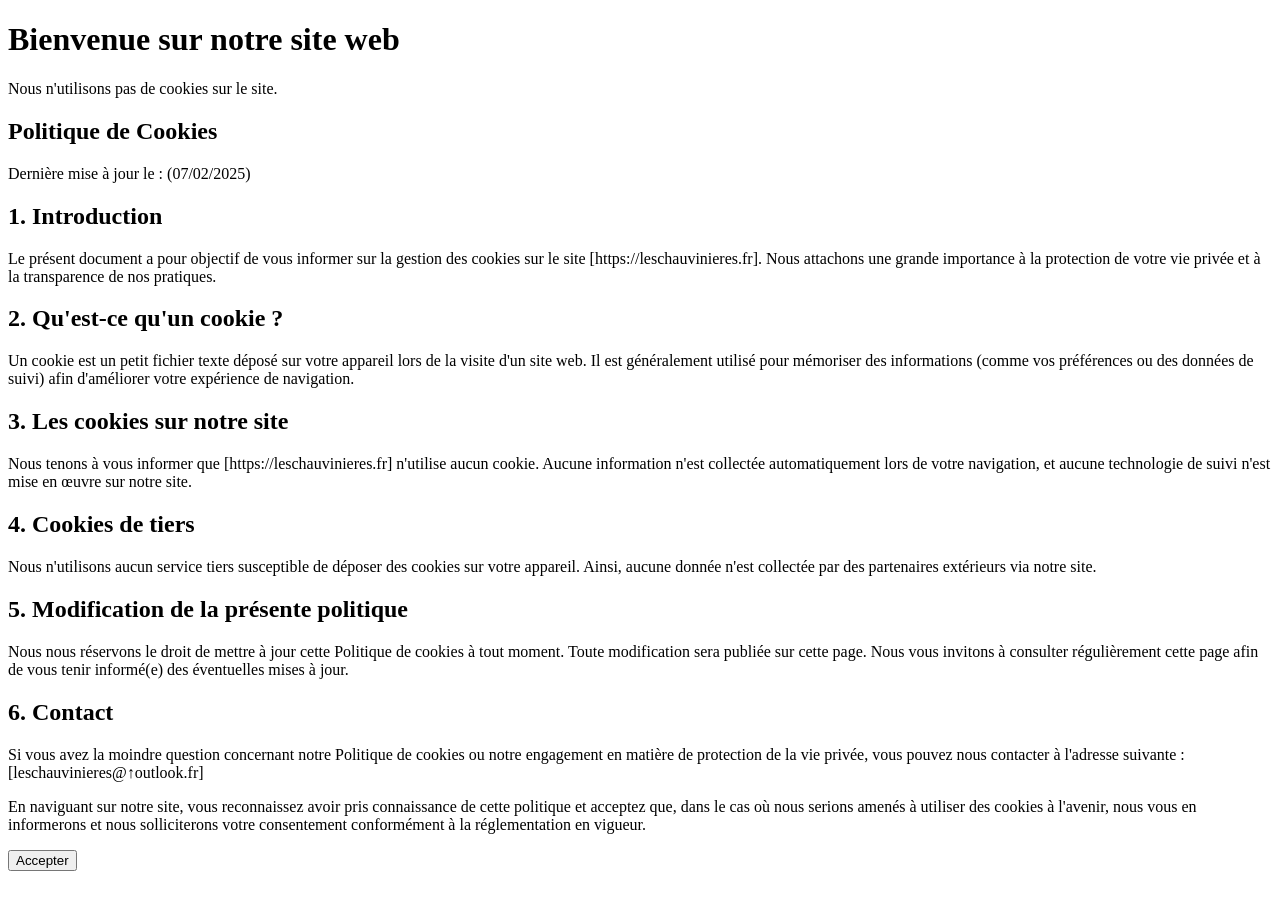
==== cookies.html @ 4b351929 "Premier commit" ====
<!DOCTYPE html>
<html lang="fr">

<head>
    <meta charset="UTF-8">
    <meta name="viewport" content="width=device-width, initial-scale=1.0">
    <title>Politique de Cookies</title>
    <link rel="stylesheet" href="cookies.css">
</head>

<body>

    <!-- En-tête du site -->
    <header>
        <h1>Bienvenue sur notre site web</h1>
        <p>Nous n'utilisons pas de cookies sur le site.</p>
    </header>

    <!-- Contenu principal -->
    <section>
        <h2>Politique de Cookies</h2>
        <p>Dernière mise à jour le : (07/02/2025)</p>
        <h2>1. Introduction</h2>
        <p>Le présent document a pour objectif de vous informer sur la gestion des cookies sur le site
            [https://leschauvinieres.fr].
            Nous attachons une grande importance à la protection de votre vie privée et à la transparence de nos
            pratiques.</p>
        <h2>2. Qu'est-ce qu'un cookie ?</h2>
        <p>Un cookie est un petit fichier texte déposé sur votre appareil lors de la visite d'un site web. Il est
            généralement utilisé pour mémoriser des informations (comme vos préférences ou des données de suivi) afin
            d'améliorer votre expérience de navigation.</p>
        <h2>3. Les cookies sur notre site</h2>
        <p>Nous tenons à vous informer que [https://leschauvinieres.fr] n'utilise aucun cookie. Aucune
            information n'est collectée
            automatiquement lors de votre navigation, et aucune technologie de suivi n'est mise en œuvre sur notre site.
        </p>
        <h2>4. Cookies de tiers</h2>
        <p>Nous n'utilisons aucun service tiers susceptible de déposer des cookies sur votre appareil. Ainsi, aucune
            donnée n'est collectée par des partenaires extérieurs via notre site.</p>
        <h2>5. Modification de la présente politique</h2>
        <p>Nous nous réservons le droit de mettre à jour cette Politique de cookies à tout moment. Toute modification
            sera publiée sur cette page. Nous vous invitons à consulter régulièrement cette page afin de vous tenir
            informé(e) des éventuelles mises à jour.</p>
        <h2>6. Contact</h2>
        <p>Si vous avez la moindre question concernant notre Politique de cookies ou notre engagement en matière de
            protection de la vie privée, vous pouvez nous contacter à l'adresse suivante :
            [leschauvinieres@↑outlook.fr]</p>


    </section>

    <!-- Bannière des cookies -->
    <div class="cookie-banner" id="cookie-banner">
        <p>En naviguant sur notre site, vous reconnaissez avoir pris connaissance de cette politique et acceptez que,
            dans le cas où nous serions amenés à utiliser des cookies à l'avenir, nous vous en informerons et nous
            solliciterons votre consentement conformément à la réglementation en vigueur.</p>
        <button id="accept-cookies">Accepter</button>
    </div>

    <script src="cookies.js"></script>
</body>

</html>
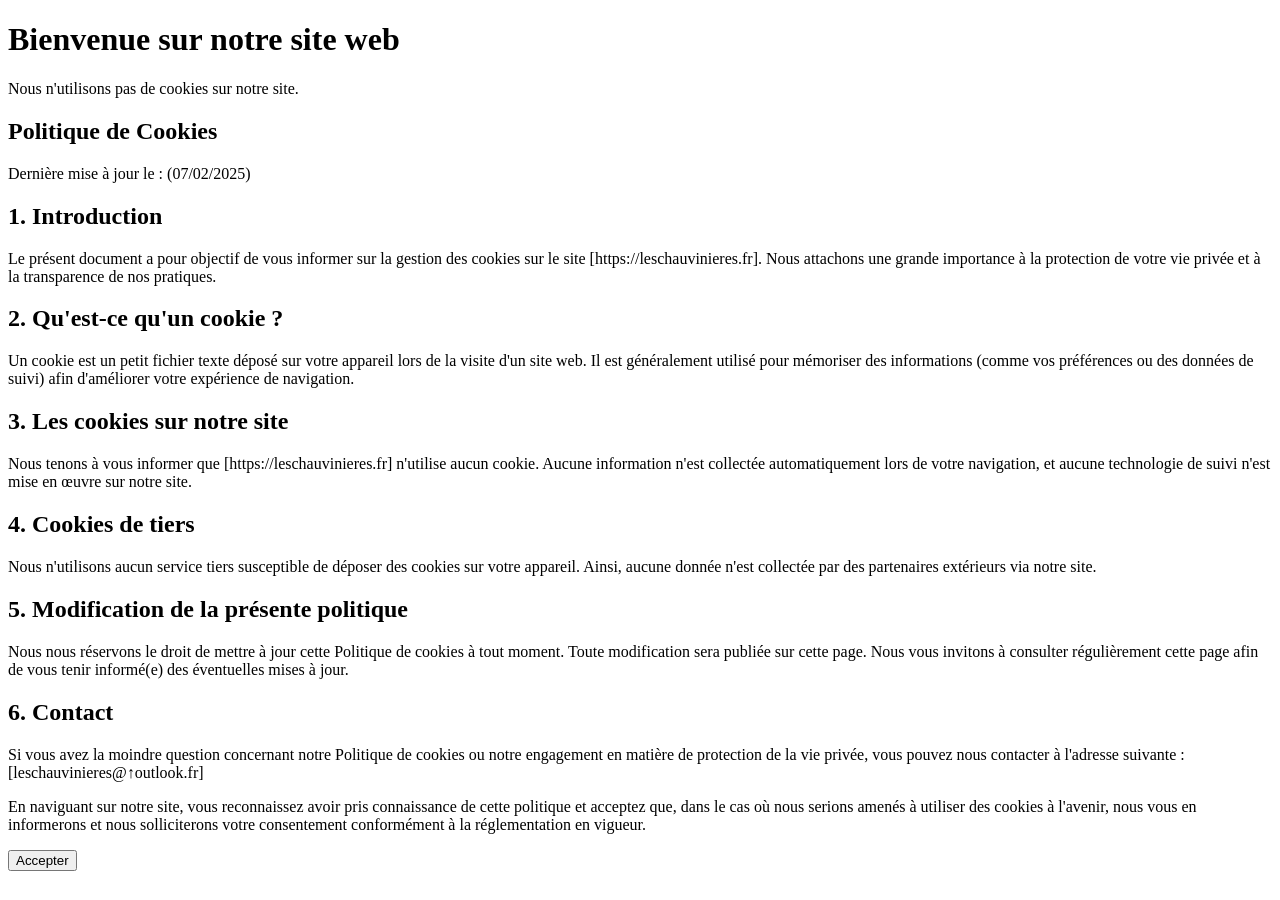
==== commit 6a566538: "maj 02/03/2026" ====
--- a/cookies.html
+++ b/cookies.html
@@ -13,7 +13,7 @@
     <!-- En-tête du site -->
     <header>
         <h1>Bienvenue sur notre site web</h1>
-        <p>Nous n'utilisons pas de cookies sur le site.</p>
+        <p>Nous n'utilisons pas de cookies sur notre site.</p>
     </header>
 
     <!-- Contenu principal -->
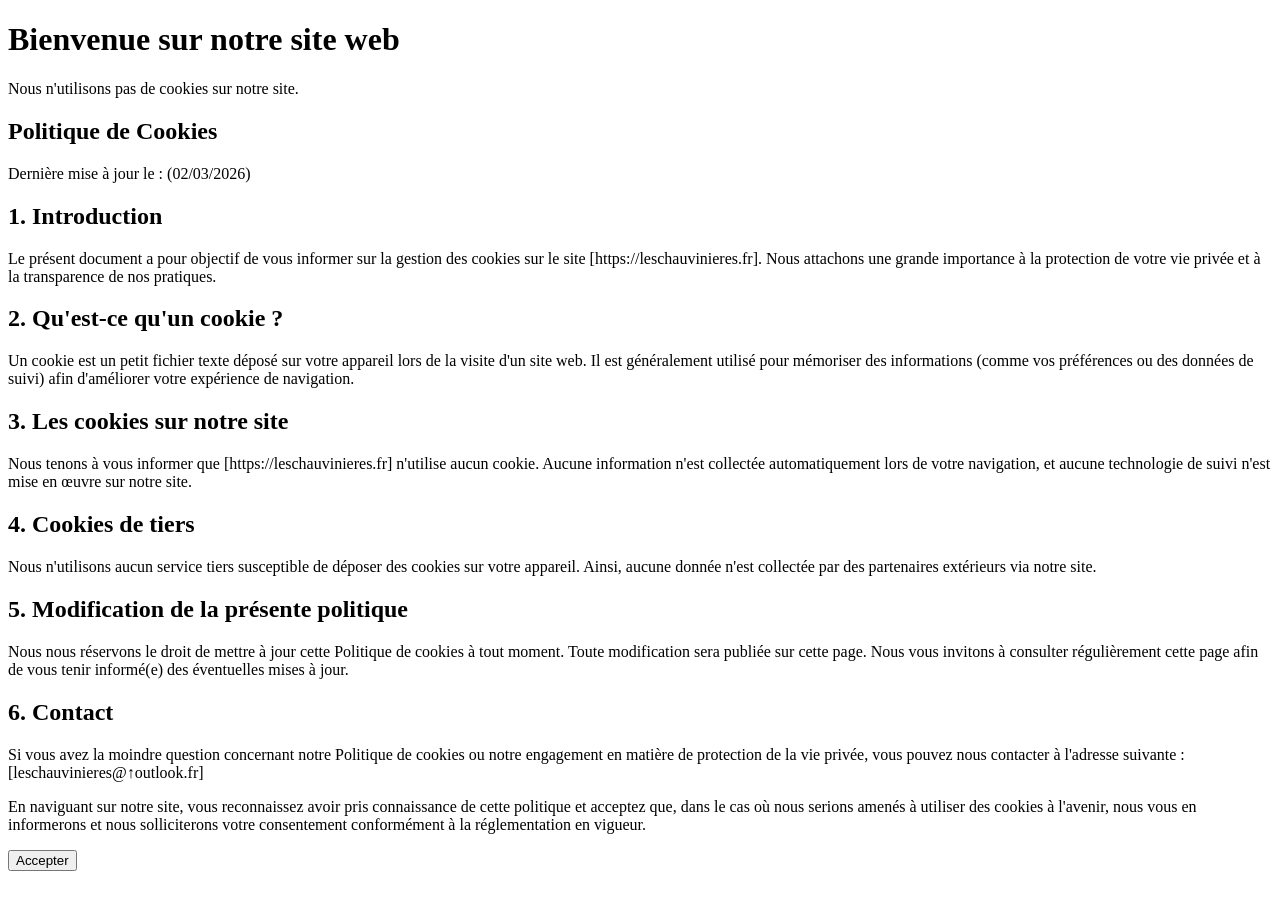
==== commit 53b22740: "maj2 02/03/2026" ====
--- a/cookies.html
+++ b/cookies.html
@@ -19,7 +19,7 @@
     <!-- Contenu principal -->
     <section>
         <h2>Politique de Cookies</h2>
-        <p>Dernière mise à jour le : (07/02/2025)</p>
+        <p>Dernière mise à jour le : (02/03/2026)</p>
         <h2>1. Introduction</h2>
         <p>Le présent document a pour objectif de vous informer sur la gestion des cookies sur le site
             [https://leschauvinieres.fr].
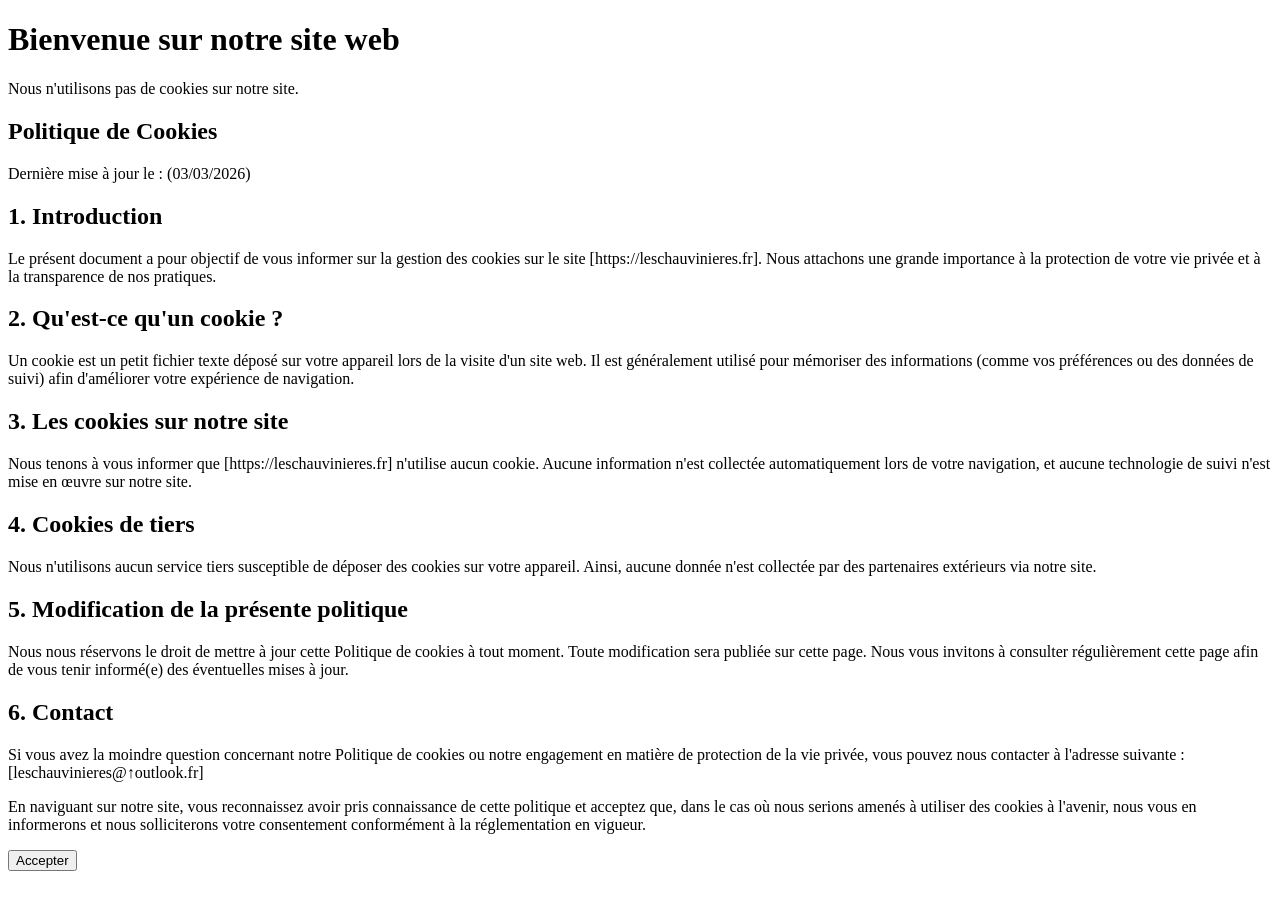
==== commit 11ecaba2: "maj 03/03/2026" ====
--- a/cookies.html
+++ b/cookies.html
@@ -19,7 +19,7 @@
     <!-- Contenu principal -->
     <section>
         <h2>Politique de Cookies</h2>
-        <p>Dernière mise à jour le : (02/03/2026)</p>
+        <p>Dernière mise à jour le : (03/03/2026)</p>
         <h2>1. Introduction</h2>
         <p>Le présent document a pour objectif de vous informer sur la gestion des cookies sur le site
             [https://leschauvinieres.fr].
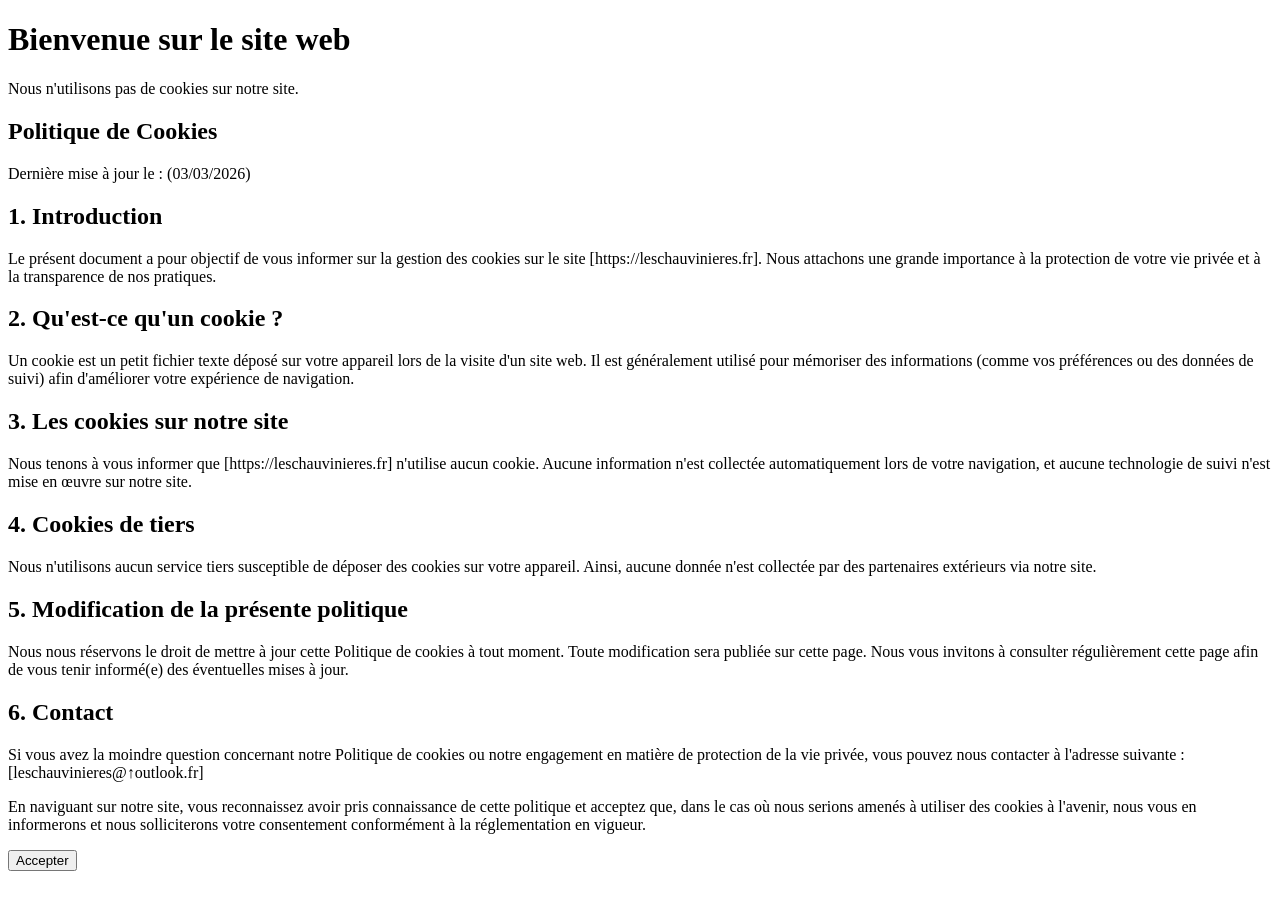
==== commit 61f2c592: "maj 2" ====
--- a/cookies.html
+++ b/cookies.html
@@ -12,7 +12,7 @@
 
     <!-- En-tête du site -->
     <header>
-        <h1>Bienvenue sur notre site web</h1>
+        <h1>Bienvenue sur le site web</h1>
         <p>Nous n'utilisons pas de cookies sur notre site.</p>
     </header>
 
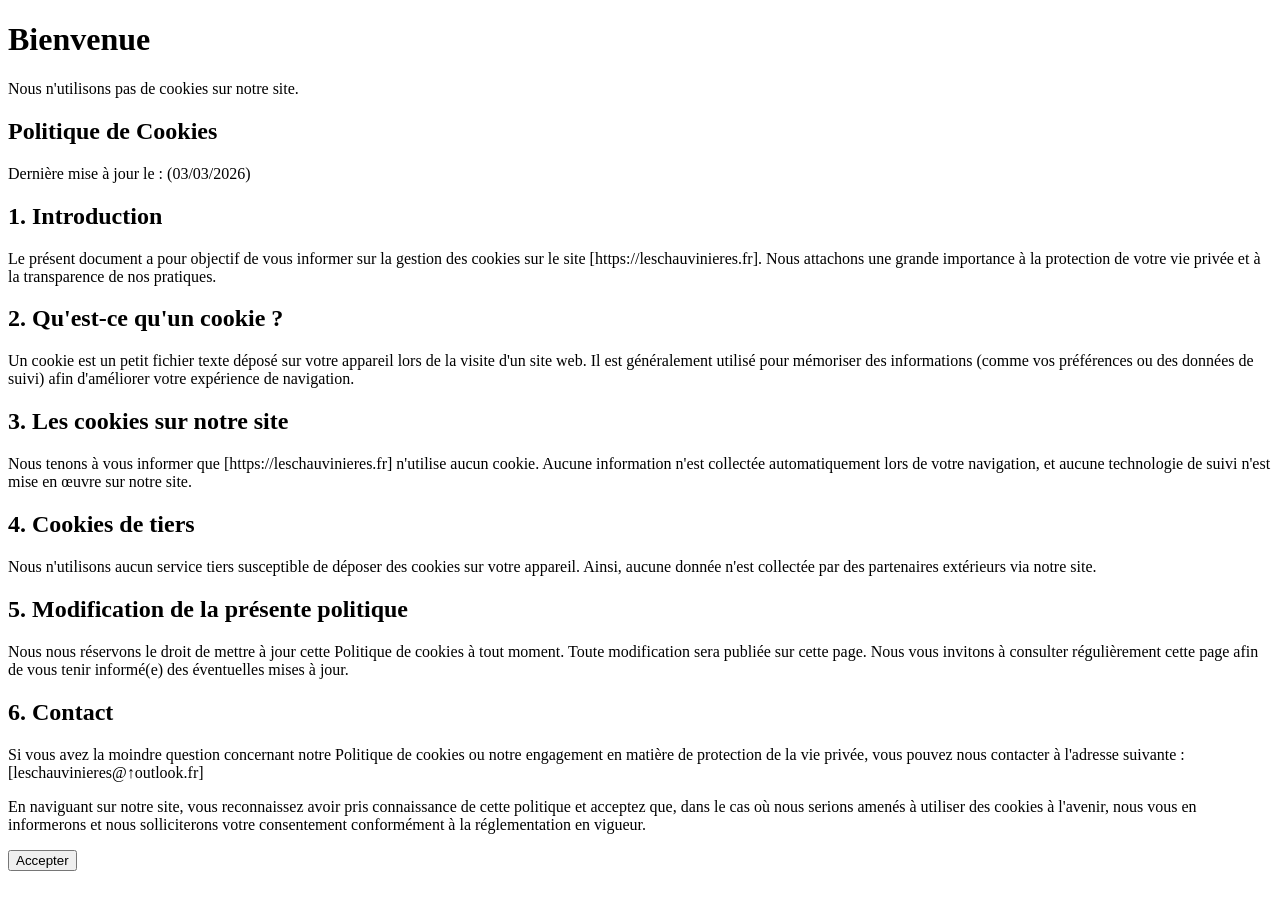
==== commit 91233b5c: "maj7" ====
--- a/cookies.html
+++ b/cookies.html
@@ -12,7 +12,7 @@
 
     <!-- En-tête du site -->
     <header>
-        <h1>Bienvenue sur le site web</h1>
+        <h1>Bienvenue</h1>
         <p>Nous n'utilisons pas de cookies sur notre site.</p>
     </header>
 
